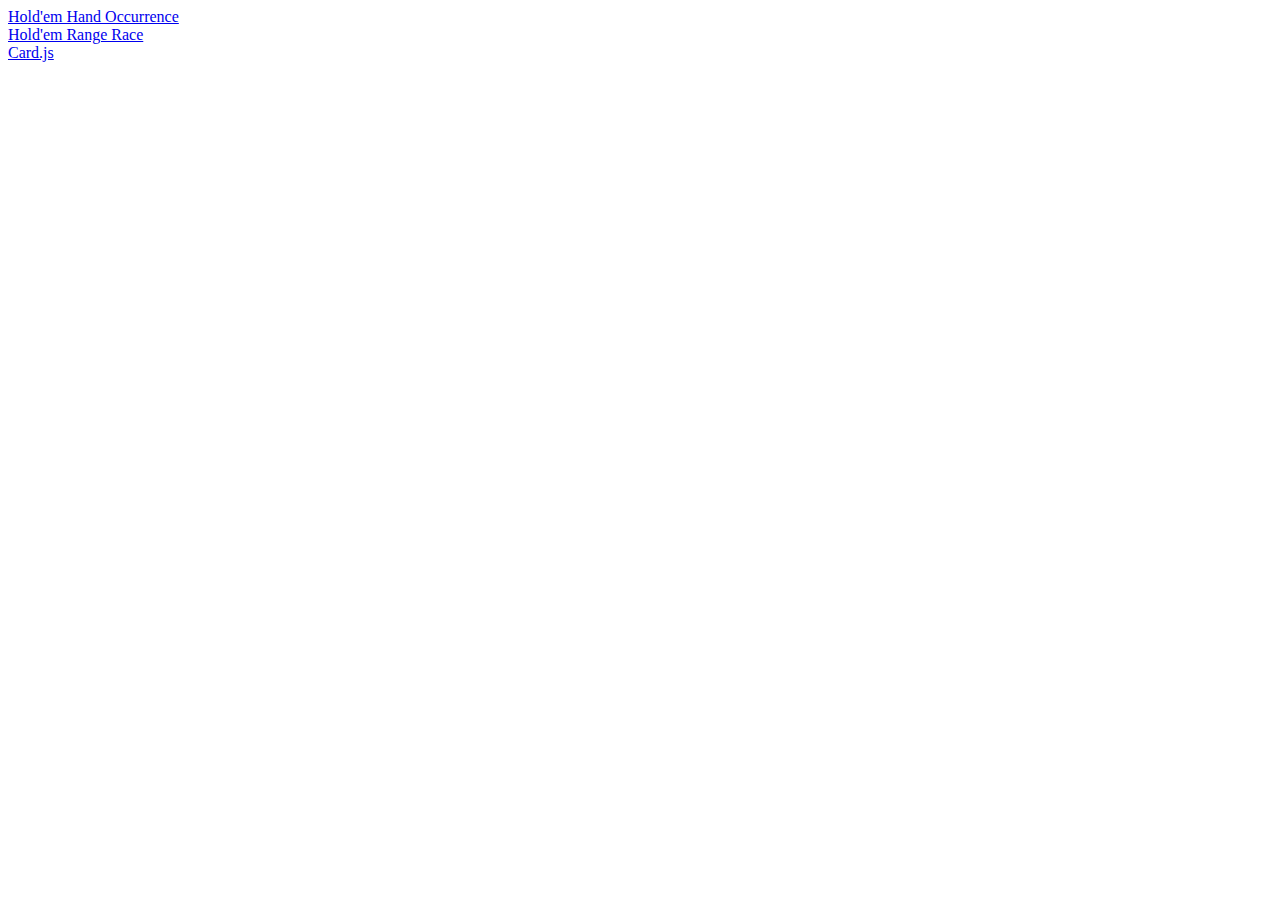
==== index.html @ 1ed61a7e "Going live" ====
<html>
    <title>Card.js : Demo</title>
    <a href="occurrence.html">Hold'em Hand Occurrence</a><br>
    <a href="range_race.html">Hold'em Range Race</a><br>
    <a href="/Card.js">Card.js</a>
</html>
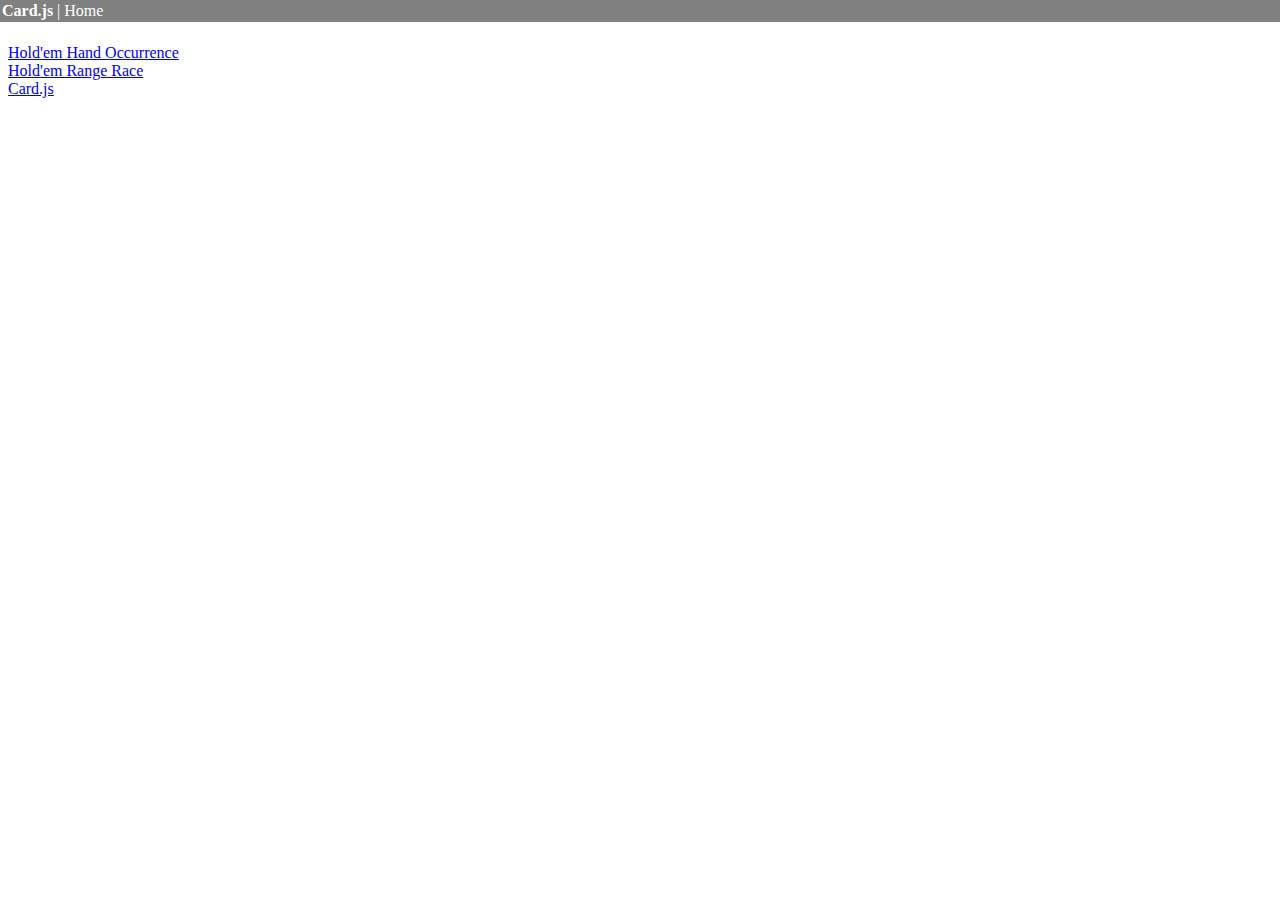
==== commit c6d1c6d8: "Cleaning up stuff" ====
--- a/index.html
+++ b/index.html
@@ -1,6 +1,11 @@
 <html>
-    <title>Card.js : Demo</title>
+    <head>
+        <title>Card.js : Demo</title>
+        <script>let titleSuffix = 'Home';</script>
+        <script src="includes/topbar.js" defer></script>        
+    </head>
+    <br><br>
     <a href="occurrence.html">Hold'em Hand Occurrence</a><br>
     <a href="range_race.html">Hold'em Range Race</a><br>
-    <a href="/Card.js">Card.js</a>
+    <a href="/includes/Card.js">Card.js</a>
 </html>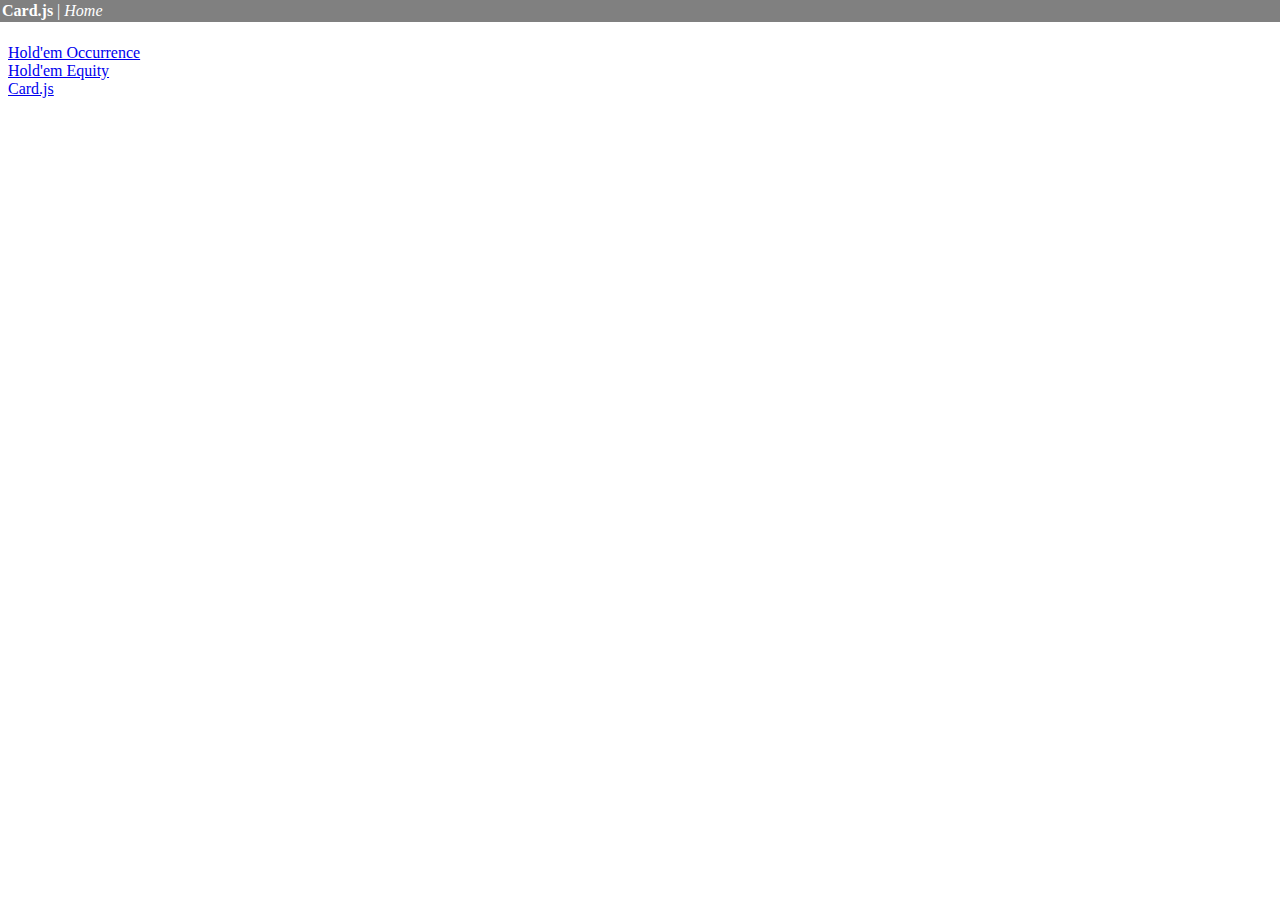
==== commit 1de7ee7b: "top bar" ====
--- a/index.html
+++ b/index.html
@@ -5,7 +5,7 @@
         <script src="includes/topbar.js" defer></script>        
     </head>
     <br><br>
-    <a href="occurrence.html">Hold'em Hand Occurrence</a><br>
-    <a href="range_race.html">Hold'em Range Race</a><br>
+    <a href="occurrence.html">Hold'em Occurrence</a><br>
+    <a href="equity.html">Hold'em Equity</a><br>
     <a href="/includes/Card.js">Card.js</a>
 </html>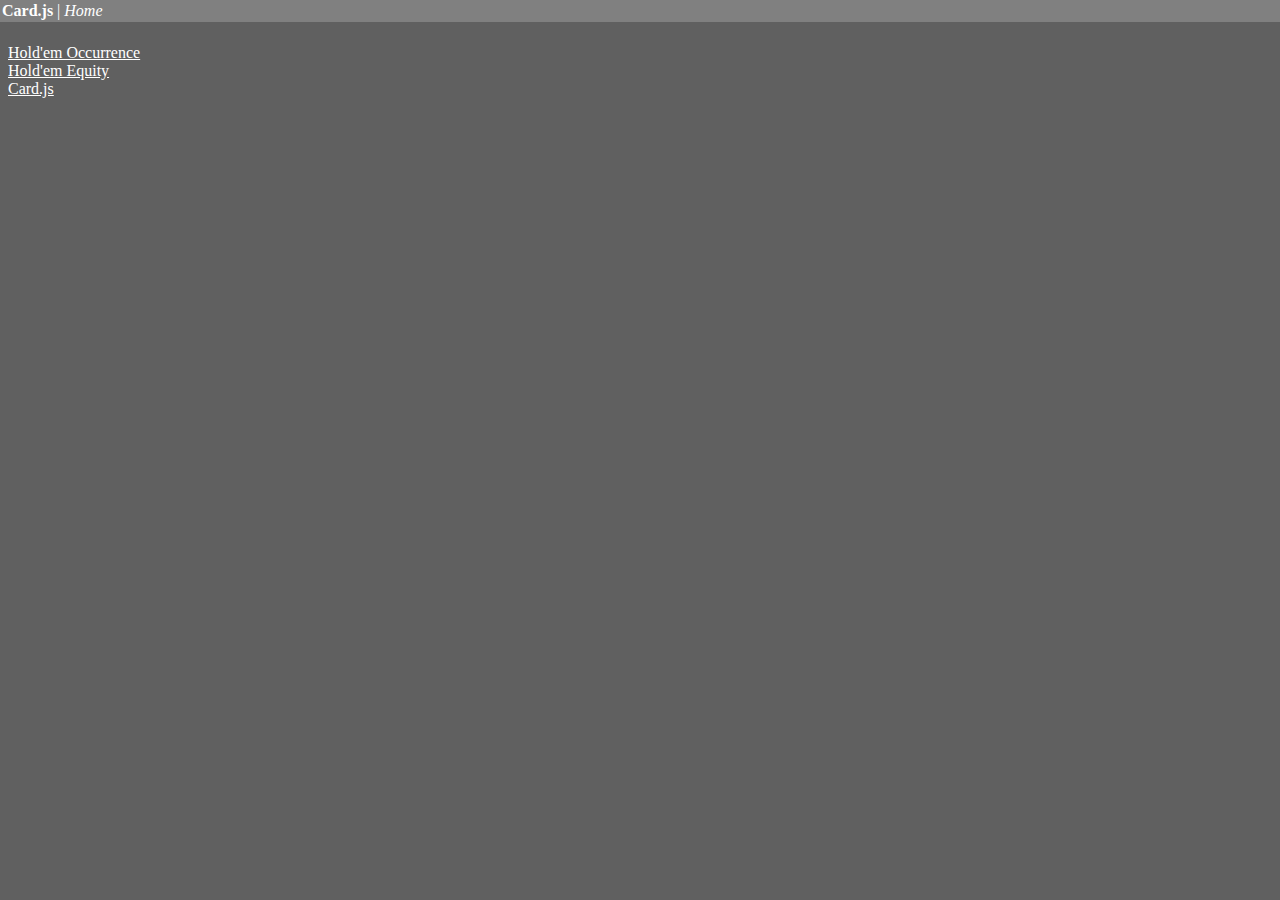
==== commit 3208d317: "building rollover combo list" ====
--- a/index.html
+++ b/index.html
@@ -3,6 +3,7 @@
         <title>Card.js : Demo</title>
         <script>let titleSuffix = 'Home';</script>
         <script src="includes/topbar.js" defer></script>        
+        <link rel="stylesheet" href="./includes/style.css">
     </head>
     <br><br>
     <a href="occurrence.html">Hold'em Occurrence</a><br>
--- a/includes/style.css
+++ b/includes/style.css
@@ -0,0 +1,122 @@
+  body {
+    background-color: #606060;
+    color: white;
+  }
+
+  a {
+    color:white;
+  }
+
+  #rankTable {
+    width: 100%;
+    border-collapse: collapse;
+  }
+  
+  #rankTable th,
+  #rankTable td {
+    padding: 8px;
+    text-align: center;
+    border: 1px solid #ccc;
+  }
+  
+  #rankTable th {
+    background-color: #f2f2f2;
+    font-weight: bold;
+    color:black;
+  }
+
+  #rankTable th {
+    cursor: pointer;
+  }
+
+  .countlabel {
+    width:150px;
+    font-weight:bold;
+    display:inline-flex;
+  }
+
+  .countnum {
+    width:150px;
+    display:inline-flex;
+  }
+
+  .hand-range-button {
+      width: 30px;
+      height: 30px;
+      margin: 0px;
+      font-size: 0.6em;
+      text-align: center;             
+      border-radius: 5px;
+      border-width: 1px;
+      position:relative;
+  }
+
+  .hand-range-button.result {
+    background: linear-gradient(to right, #f0f0f0 50%, #f0f0f0 50%);
+  }
+
+  .combo-num {
+    position: absolute;
+    top: 0; 
+    right: 0; 
+    font-size: 0.6em; 
+    margin: 2px; 
+  }
+
+  .combo-perc {
+    position: absolute;
+    top: 0; 
+    left: 0; 
+    font-size: 0.6em; 
+    margin: 2px; 
+  }
+
+  .pocketpair {
+    font-weight:bold;
+  }   
+
+  .selected {
+    background-color: #4CAF50; 
+    color: white;
+  }
+
+  .hand-range-selector {
+    align-items: center; 
+    flex-wrap: wrap; 
+  }
+
+  .quick-select-buttons {
+    display: flex; 
+    flex-wrap: nowrap; 
+    margin-left: 5px; 
+  }
+
+  .quick-select-buttons button {
+    margin-right: 4px;
+    font-size: 0.5em;
+  }
+
+  .range-selectors-container {
+    display: flex;
+    flex-direction: row; 
+    justify-content: space-between; 
+    align-items: flex-start; 
+  }
+
+  .hand-range-selector {
+    width: 48%; 
+  }
+
+  .hand-range-button.result {
+    opacity: .2;
+  }
+
+  .card-combo-overlay {
+    position: fixed; /* Use fixed to position relative to the viewport */
+    display: none;
+    background-color: #f9f9f9; /* Example background */
+    border: 1px solid #d3d3d3; /* Example border */
+    z-index: 100; /* Ensure it's above other content */
+    padding: 5px; /* Example padding */
+  }
+  
